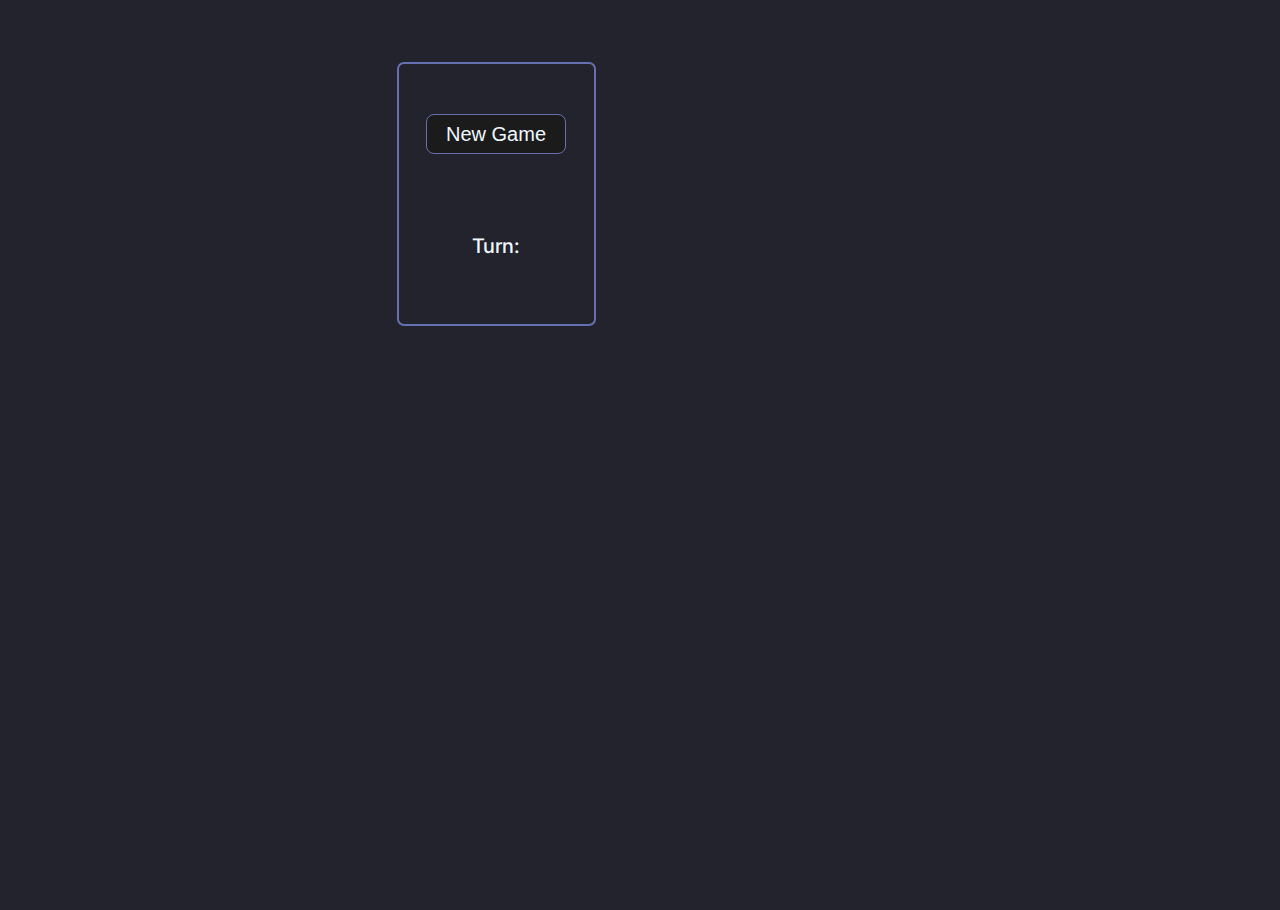
==== game.html @ b9b0edae "Initial commit" ====
<!DOCTYPE html>
    <html lang="en">
    <head>
        <meta charset="UTF-8">
        <meta http-equiv="X-UA-Compatible" content="IE=edge">
        <meta name="viewport" content="width=device-width, initial-scale=1.0">
        <title>Chess</title>
        <link rel="preconnect" href="https://fonts.googleapis.com">
        <link rel="preconnect" href="https://fonts.gstatic.com" crossorigin>
        <link href="https://fonts.googleapis.com/css2?family=Inter:wght@200;300;400;500;600&display=swap" rel="stylesheet">
        <link rel="stylesheet" href="/static/style.css">
    </head>
    <body>
    <div id="blackScore"></div>
    <div id="middle">
        <div id="sidebar">
        <button class="new-game" onclick="window.location.href='newgame/'">New Game</button>
        <div id="turn">
            Turn: 
        </div>
        </div>
        <table id="chessboard"></table>
    </div>
    <div id="whiteScore"></div>


        <script src="/static/main.js"></script>

    </body>
    </html>
---- static/style.css ----
*{
  background-color: rgb(35, 35, 45);
  color: rgb(255, 255, 255);
  text-align: center;
  margin: 0;
  padding: 0;
}

body {
  font-family: 'Inter', sans-serif;
  display:block;
  height: 100svh;
}

#home-page {
  display:flex;
  justify-content: center;
  align-items: center;
}

#start-game {
  display: flex;
  flex-direction: column;
  align-items: center;
  border: 1px solid rgb(145, 145, 145);
  width: 50%;
  height: 50%;
  border-radius: 12px;
  background-color: #2a2b3c;
}

#create-game,
#find-game {
  margin: auto 0;
  display: flex;
  flex-direction: column;
  align-items: center;
  background-color: inherit;
}

#create-game > h2, #find-game > h2 {
  margin-bottom: 0.5em;
  font-size: 2.25em;
  background-color: inherit;
}

#start-game > h3 {
  background-color: inherit;
}

#find-game-input,
#create-game-input {
  width: 60%;
  height: 2em;
  border: 2px solid #6670b1;
  border-radius: 5px;
  margin-bottom: 0.75em;
}

#find-game-submit,
#create-game-submit {
  width: 30%;
  height: 2em;
  border: transparent;
  border-radius: 4px;
  background-color: rgb(35, 35, 45);
}

#find-game-submit:hover,
#create-game-submit:hover {
  border: 1px solid rgb(145, 145, 145);
}

#find-game-input:hover,
#create-game-input:hover {
  background-color: rgb(65, 65, 65);
}

td {
  width: 5.5rem;
  height: 5.5rem;
  text-align: center;
  vertical-align: middle;
  border: 1px solid rgb(255, 255, 255);
  position: relative;
}

td:hover {
  background-color: rgba(90, 87, 255, 0.6);
}

.white {
  background-color: #6670b1;
}

.black {
  background-color: #1d2557;
}

.piece {
  width: 60%;
  height: 60%;
}

img {
  background-color: transparent;
  width: 45px;
  height: 45px;
}

#chessboard {
  border-collapse: collapse;
  vertical-align:middle;
  height: 100%;
}

.highlight {
  background-color: rgba(73, 70, 255, 0.6);
}

#whiteScore, #blackScore {
  position: relative;
  right: 21.5em;
  padding: 1em;
  margin: auto;
  height: 1em;
}

#blackScore {
  margin-top: 10px;
  vertical-align: bottom;
  padding-top: 20px;
}

#sidebar {
  display: flex;
  flex-direction: column;
  align-items: center;
  padding: 10px;
  width: 18%;
  height: 200px;
  border: 2px solid #6670b1;
  padding-top: 50px;
  border-radius: 7px;
  margin: 45px;
  margin-top: 0px;
  max-width: 175px;
}

#turn {
  position: relative;
  top: 80px;
  font-size: 20px;
  text-align: center;
  width: 80%;
  height: 30px;
  color: aliceblue;
  font-weight: 500;
}

.new-game {
  width: 80%;
  min-width:125px;
  border: 1px solid #6670b1;
  border-radius: 8px;
  height: 40px;
  font-size: 20px;
  background-color: rgb(27,27,27);
  color: aliceblue;
}

.new-game:hover {
  background-color: rgb(65, 65, 65);
}

.letters {
  font-size: 1.6vw;
  position: absolute;
  bottom: 0;
  right: 0;
  font-weight: 500;
  margin-right: 3px;
  background-color: inherit;
}

.numbers {
  font-size: 1.6vw;
  position: absolute;
  top: 0;
  left: 0;
  font-weight: 500;
  margin-left: 3px;
  background-color: inherit;
}

.white .letters, .white .numbers {
  color: #1d2557;
}

.black > .letters, .black .numbers {
  color: #6670b1;
}

#middle {
  display: flex;
  justify-content:center;
  position: relative;
  right: 9em;
}

@media (max-width: 1200px) {
  td {
    height: 6.9vw;
    width: 6.9vw;
  }

  #sidebar {
    flex-direction: row;
    width: 54%;
    height: 0;
    max-width: unset;
    z-index: 2;
  }

  .new-game {
    width: 60%;
    bottom: 20px;
    position: relative;
    height: 30px;
  }

  #turn {
    top: unset;
    bottom: 18px;
    font-size: 18px;
  }

  #middle {
    left: 0em;
    flex-direction: column;
    align-items: center;
    bottom: 25px;
  }

  #whiteScore, 
  #blackScore {
    right: 27%;
  }

  #blackScore {
    top: 5.25em;
    z-index: 1;
  }

  #whiteScore {
    bottom: 1em;
    padding: 0;
  }
}

@media (max-width: 1050px) {
  td {
    height: 7.8vw;
    width: 7.8vw;
  }
  
  #sidebar {
    width: 61%;
  }

  #whiteScore, 
  #blackScore {
    right: 30.6%;
  }

  .numbers,
  .letters {
    font-size: 2vw;
  }
}

@media (max-width: 800px) {
  td {
    height: 10vw;
    width: 10vw;
    min-width: unset;
    min-height: unset;
  }

  #sidebar {
    width: 78%;
  }

  #whiteScore, 
  #blackScore {
    right: 39%;
  }

  .numbers,
  .letters {
    font-size: 2.5vw;
  }
}
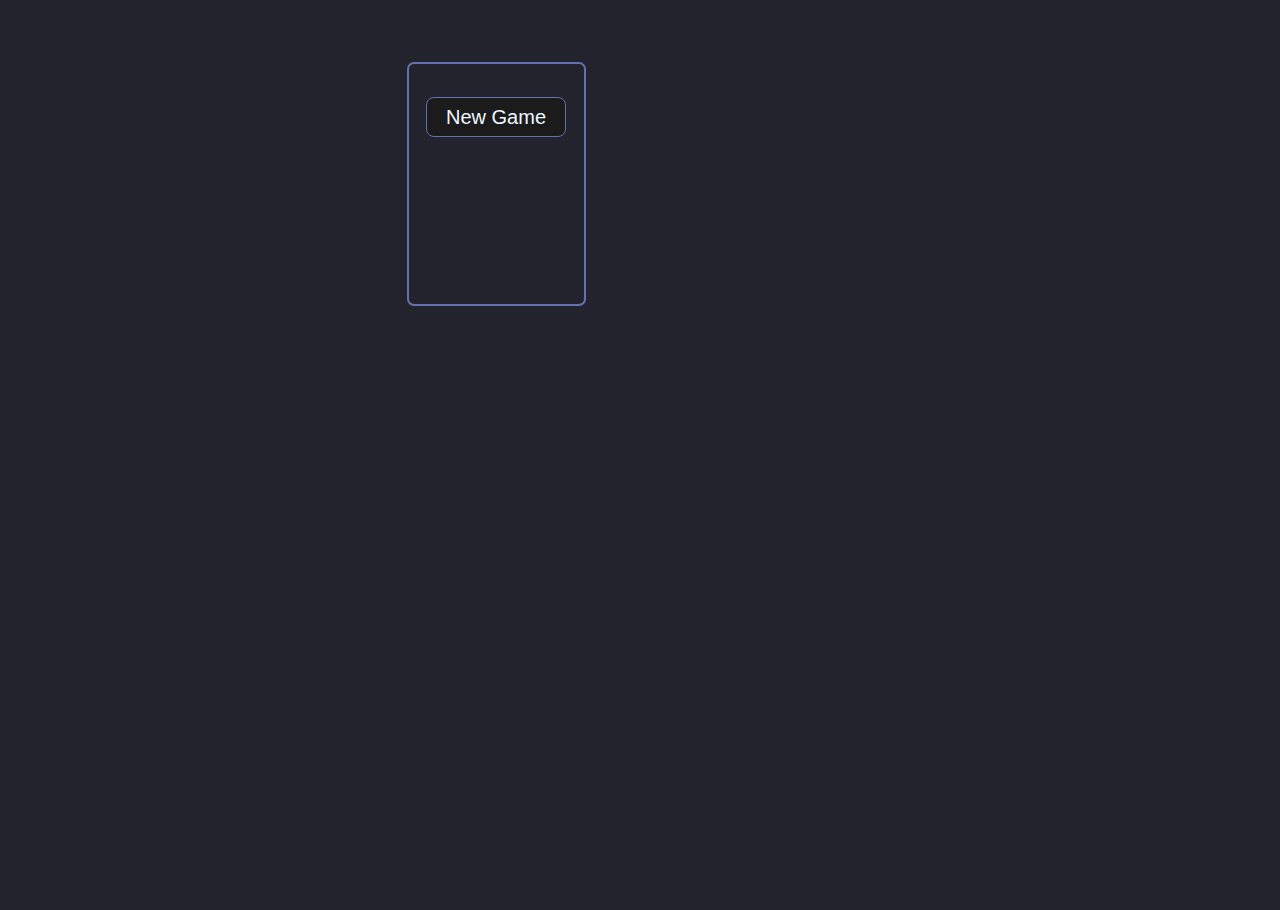
==== commit 4a2c1494: "add game ID to html plus css updates" ====
--- a/game.html
+++ b/game.html
@@ -1,30 +1,32 @@
-    <!DOCTYPE html>
-    <html lang="en">
-    <head>
-        <meta charset="UTF-8">
-        <meta http-equiv="X-UA-Compatible" content="IE=edge">
-        <meta name="viewport" content="width=device-width, initial-scale=1.0">
-        <title>Chess</title>
-        <link rel="preconnect" href="https://fonts.googleapis.com">
-        <link rel="preconnect" href="https://fonts.gstatic.com" crossorigin>
-        <link href="https://fonts.googleapis.com/css2?family=Inter:wght@200;300;400;500;600&display=swap" rel="stylesheet">
-        <link rel="stylesheet" href="/static/style.css">
-    </head>
-    <body>
+<!DOCTYPE html>
+<html lang="en">
+  <head>
+    <meta charset="UTF-8" />
+    <meta http-equiv="X-UA-Compatible" content="IE=edge" />
+    <meta name="viewport" content="width=device-width, initial-scale=1.0" />
+    <title>Chess</title>
+    <link rel="preconnect" href="https://fonts.googleapis.com" />
+    <link rel="preconnect" href="https://fonts.gstatic.com" crossorigin />
+    <link
+      href="https://fonts.googleapis.com/css2?family=Inter:wght@200;300;400;500;600&display=swap"
+      rel="stylesheet"
+    />
+    <link rel="stylesheet" href="/static/style.css" />
+  </head>
+  <body>
     <div id="blackScore"></div>
     <div id="middle">
-        <div id="sidebar">
-        <button class="new-game" onclick="window.location.href='newgame/'">New Game</button>
-        <div id="turn">
-            Turn: 
-        </div>
-        </div>
-        <table id="chessboard"></table>
+      <div id="sidebar">
+        <button class="new-game" onclick="window.location.href='newgame/'">
+          New Game
+        </button>
+        <h3 id="turn"></h3>
+        <h3 id="gameId"></h3>
+      </div>
+      <table id="chessboard"></table>
     </div>
     <div id="whiteScore"></div>
 
-
-        <script src="/static/main.js"></script>
-
-    </body>
-    </html>
+    <script src="/static/main.js"></script>
+  </body>
+</html>
--- a/static/style.css
+++ b/static/style.css
@@ -44,6 +44,10 @@
   background-color: inherit;
 }
 
+#create-game {
+  width: 50%;
+}
+
 #start-game > h3 {
   background-color: inherit;
 }
@@ -59,11 +63,22 @@
 
 #find-game-submit,
 #create-game-submit {
-  width: 30%;
-  height: 2em;
   border: transparent;
   border-radius: 4px;
   background-color: rgb(35, 35, 45);
+}
+
+#find-game-submit {
+  width: 30%;
+  height: 2em;
+}
+
+#create-game-submit {
+  width: 100%;
+  height: 2em;
+  font-size: 1.25em;
+  font-weight: 600;
+
 }
 
 #find-game-submit:hover,
@@ -135,12 +150,9 @@
 #sidebar {
   display: flex;
   flex-direction: column;
-  align-items: center;
-  padding: 10px;
   width: 18%;
-  height: 200px;
+  height: 240px;
   border: 2px solid #6670b1;
-  padding-top: 50px;
   border-radius: 7px;
   margin: 45px;
   margin-top: 0px;
@@ -148,17 +160,16 @@
 }
 
 #turn {
-  position: relative;
-  top: 80px;
   font-size: 20px;
   text-align: center;
   width: 80%;
-  height: 30px;
   color: aliceblue;
-  font-weight: 500;
+  font-weight: 400;
+  margin: auto;
 }
 
 .new-game {
+  margin: auto;
   width: 80%;
   min-width:125px;
   border: 1px solid #6670b1;
@@ -173,6 +184,15 @@
   background-color: rgb(65, 65, 65);
 }
 
+#gameId {
+  font-size: 20px;
+  text-align: center;
+  width: 80%;
+  color: aliceblue;
+  font-weight: 400;
+  margin: auto;
+}
+
 .letters {
   font-size: 1.6vw;
   position: absolute;
@@ -217,22 +237,10 @@
   #sidebar {
     flex-direction: row;
     width: 54%;
-    height: 0;
+    height: auto;
     max-width: unset;
     z-index: 2;
-  }
-
-  .new-game {
-    width: 60%;
-    bottom: 20px;
-    position: relative;
-    height: 30px;
-  }
-
-  #turn {
-    top: unset;
-    bottom: 18px;
-    font-size: 18px;
+    padding: 10px;
   }
 
   #middle {
